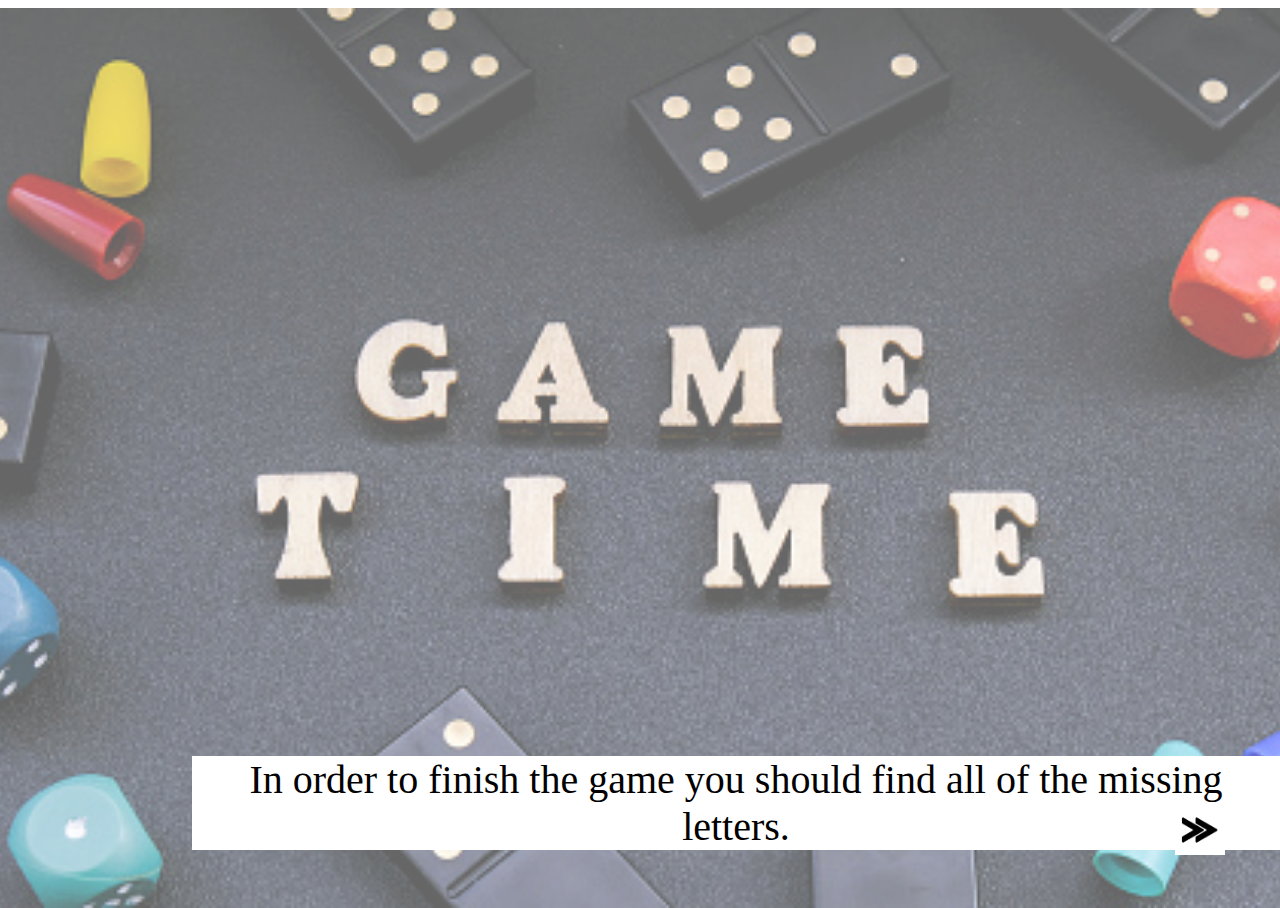
==== index.html @ bba57e0f "Add files via upload" ====
<!DOCTYPE html>
<html lang="en">
  <head>
    <meta charset="UTF-8" />
    <meta http-equiv="X-UA-Compatible" content="IE=edge" />
    <meta name="viewport" content="width=device-width, initial-scale=1.0" />
    <link rel="stylesheet" href="mygame-style.css" />
    <title>Game start</title>
  </head>
  <body class="center">
    <img
      class="imgstartpage"
      src="images/istockphoto-1306464121-170667a.jpg"
      alt=""
    />
    <div class="textfirstpage">
      In order to finish the game you should find all of the missing letters.
    </div>
    <a href="http://127.0.0.1:5501/mygame.html">
      <img class="startpageimg" src="images/arrow.png" alt=""
    /></a>
  </body>
</html>
---- mygame-style.css ----
.center {
  display: flex;
  justify-content: center;
  height: 30rem;
}

.riddle {
  left: 0px;
  right: 0px;
  position: absolute;
  background-color: cornflowerblue;
  top: 0px;
  text-align: center;
  padding: 1rem;
  font-size: 30px;
}

.info {
  border-style: solid;
  border-color: black;
  background-color: bisque;
  font-size: 22pt;
  font-weight: bold;
  position: absolute;
  right: 17rem;
  top: 6rem;
  padding-left: 1rem;
  padding-right: 1rem;
  padding-top: 0.5rem;
  padding-bottom: 0.5rem;
}

.text {
  position: absolute;
  width: 10vw;
  right: 10rem;
  top: 11rem;
}

.dog {
  position: absolute;
  width: 10vw;
  right: 10rem;
  top: 11rem;
  display: none;
}

.outside {
  position: absolute;
  width: 10vw;
  right: 10rem;
  top: 11rem;
  display: none;
}

.room {
  margin-top: 5rem;
}

.boxpuzzle {
  height: 30px;
  width: 30px;
  background-color: blue;
  position: absolute;
  bottom: 280px;
  right: 430px;
  text-align: center;
}

.m {
  background-color: brown;
  position: absolute;
  height: 23px;
  width: 18px;
  left: 665px;
  bottom: 347px;
}

.dogimg {
  position: absolute;
  width: 300px;
  left: 20rem;
  top: 2rem;
}

.dog2img {
  position: absolute;
  height: 260px;
  left: 22rem;
  top: 1.5rem;
  display: none;
}

.door {
  position: absolute;
  height: 295px;
  width: 120px;
  top: 140px;
  left: 420px;
  transform: perspective(14em) rotateY(50deg);
}

.imgstartpage {
  height: 100vh;
  position: sticky;
  top: 0;
  opacity: 0.6;
}

.textfirstpage {
  background-color: white;
  text-align: center;
  font-size: 30pt;
  bottom: 50px;
  left: 15%;
  position: absolute;
}

.startpageimg {
  width: 50px;
  position: absolute;
  right: 55px;
  bottom: 45px;
}

.switch {
  height: 50px;
  width: 50px;
  background-color: aqua;
  position: absolute;
  right: 30%;
  top: 100px;
}

.light-on {
  background-color: white;
}

.light-off {
  background-color: black;
}

.e {
  height: 30px;
  width: 30px;
  display: none;
  position: absolute;
  top: 470px;
  left: 53%;
}

.santa {
  height: 30rem;
  display: none;
  position: absolute;
}

.finish {
  border: 3px;
  border-style: solid;
  border-color: blueviolet;
  display: inline-block;
  padding: 2rem;
  font-size: 30pt;
  position: absolute;
  top: 35%;
  left: 30%;
}

.confetti {
  z-index: 0;
}

.color {
  background-color: bisque;
}

.h2 {
  border-style: solid;
  display: inline-block;
  padding-left: 1rem;
  padding-right: 1rem;
  padding-top: 1.2rem;
  width: 15vw;
  line-height: 8pt;
}

.win {
  border-style: solid;
  padding-left: 1rem;
  padding-right: 1rem;
  padding-top: 1.2rem;
  width: 15vw;
  line-height: 8pt;
  display: none;
}

.h3 {
  margin-left: 1rem;
}

.a {
  width: 30px;
  height: 30px;
  position: absolute;
  left: 270px;
  margin-top: 14rem;
  display: none;
}

.santatext {
  background-color: white;
  position: absolute;
  left: 25rem;
  top: 50%;
  font-size: 16pt;
  padding: 3rem;
  display: none;
}

.arrow {
  width: 50px;
  position: absolute;
  left: 35px;
  bottom: 300px;
  transform: rotate(180deg);
  display: none;
}

.arrow2 {
  width: 50px;
  position: absolute;
  left: 35px;
  bottom: 300px;
  transform: rotate(180deg);
}

.done {
  background-color: rgb(9, 164, 9);
  font-size: 16pt;
  position: absolute;
  left: 47%;
  bottom: 10rem;
  padding-top: 0.4rem;
  padding-bottom: 0.4rem;
  padding-left: 0.7rem;
  padding-right: 0.7rem;
  display: none;
}
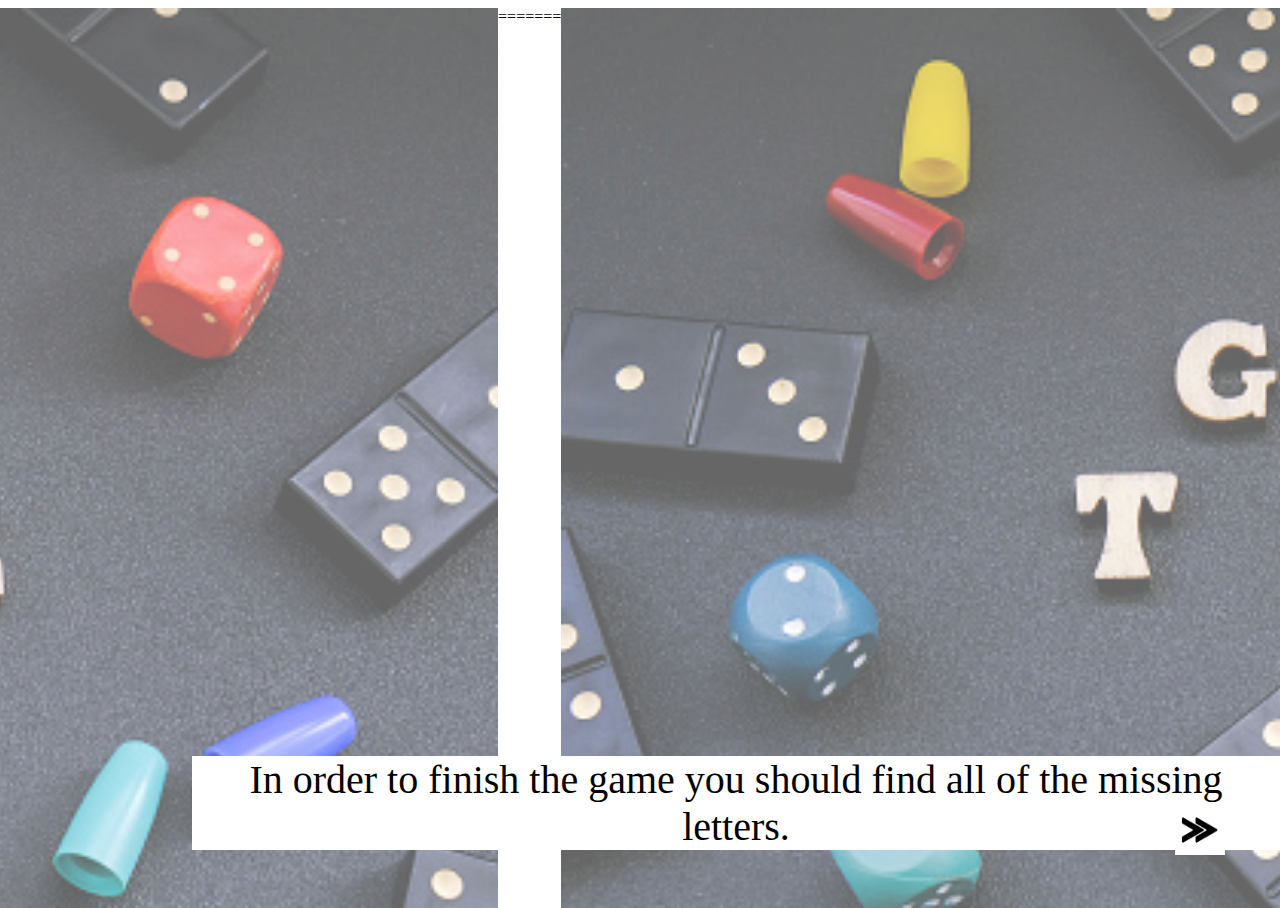
==== commit acbfb035: "1" ====
--- a/index.html
+++ b/index.html
@@ -1,23 +1,49 @@
-<!DOCTYPE html>
-<html lang="en">
-  <head>
-    <meta charset="UTF-8" />
-    <meta http-equiv="X-UA-Compatible" content="IE=edge" />
-    <meta name="viewport" content="width=device-width, initial-scale=1.0" />
-    <link rel="stylesheet" href="mygame-style.css" />
-    <title>Game start</title>
-  </head>
-  <body class="center">
-    <img
-      class="imgstartpage"
-      src="images/istockphoto-1306464121-170667a.jpg"
-      alt=""
-    />
-    <div class="textfirstpage">
-      In order to finish the game you should find all of the missing letters.
-    </div>
-    <a href="http://127.0.0.1:5501/mygame.html">
-      <img class="startpageimg" src="images/arrow.png" alt=""
-    /></a>
-  </body>
-</html>
+<<<<<<< HEAD:Game/index.html
+<!DOCTYPE html>
+<html lang="en">
+  <head>
+    <meta charset="UTF-8" />
+    <meta http-equiv="X-UA-Compatible" content="IE=edge" />
+    <meta name="viewport" content="width=device-width, initial-scale=1.0" />
+    <link rel="stylesheet" href="mygame-style.css" />
+    <title>Game start</title>
+  </head>
+  <body class="center">
+    <img
+      class="imgstartpage"
+      src="images/istockphoto-1306464121-170667a.jpg"
+      alt=""
+    />
+    <div class="textfirstpage">
+      In order to finish the game you should find all of the missing letters.
+    </div>
+    <a href="mygame">
+      <img class="startpageimg" src="images/arrow.png" alt=""
+    /></a>
+  </body>
+</html>
+=======
+<!DOCTYPE html>
+<html lang="en">
+  <head>
+    <meta charset="UTF-8" />
+    <meta http-equiv="X-UA-Compatible" content="IE=edge" />
+    <meta name="viewport" content="width=device-width, initial-scale=1.0" />
+    <link rel="stylesheet" href="mygame-style.css" />
+    <title>Game start</title>
+  </head>
+  <body class="center">
+    <img
+      class="imgstartpage"
+      src="images/istockphoto-1306464121-170667a.jpg"
+      alt=""
+    />
+    <div class="textfirstpage">
+      In order to finish the game you should find all of the missing letters.
+    </div>
+    <a href="mygame">
+      <img class="startpageimg" src="images/arrow.png" alt=""
+    /></a>
+  </body>
+</html>
+>>>>>>> c84a2ce1dbb3949b11ede71825472cee6df6c0d5:index.html
--- a/mygame-style.css
+++ b/mygame-style.css
@@ -1,249 +1,249 @@
-.center {
-  display: flex;
-  justify-content: center;
-  height: 30rem;
-}
-
-.riddle {
-  left: 0px;
-  right: 0px;
-  position: absolute;
-  background-color: cornflowerblue;
-  top: 0px;
-  text-align: center;
-  padding: 1rem;
-  font-size: 30px;
-}
-
-.info {
-  border-style: solid;
-  border-color: black;
-  background-color: bisque;
-  font-size: 22pt;
-  font-weight: bold;
-  position: absolute;
-  right: 17rem;
-  top: 6rem;
-  padding-left: 1rem;
-  padding-right: 1rem;
-  padding-top: 0.5rem;
-  padding-bottom: 0.5rem;
-}
-
-.text {
-  position: absolute;
-  width: 10vw;
-  right: 10rem;
-  top: 11rem;
-}
-
-.dog {
-  position: absolute;
-  width: 10vw;
-  right: 10rem;
-  top: 11rem;
-  display: none;
-}
-
-.outside {
-  position: absolute;
-  width: 10vw;
-  right: 10rem;
-  top: 11rem;
-  display: none;
-}
-
-.room {
-  margin-top: 5rem;
-}
-
-.boxpuzzle {
-  height: 30px;
-  width: 30px;
-  background-color: blue;
-  position: absolute;
-  bottom: 280px;
-  right: 430px;
-  text-align: center;
-}
-
-.m {
-  background-color: brown;
-  position: absolute;
-  height: 23px;
-  width: 18px;
-  left: 665px;
-  bottom: 347px;
-}
-
-.dogimg {
-  position: absolute;
-  width: 300px;
-  left: 20rem;
-  top: 2rem;
-}
-
-.dog2img {
-  position: absolute;
-  height: 260px;
-  left: 22rem;
-  top: 1.5rem;
-  display: none;
-}
-
-.door {
-  position: absolute;
-  height: 295px;
-  width: 120px;
-  top: 140px;
-  left: 420px;
-  transform: perspective(14em) rotateY(50deg);
-}
-
-.imgstartpage {
-  height: 100vh;
-  position: sticky;
-  top: 0;
-  opacity: 0.6;
-}
-
-.textfirstpage {
-  background-color: white;
-  text-align: center;
-  font-size: 30pt;
-  bottom: 50px;
-  left: 15%;
-  position: absolute;
-}
-
-.startpageimg {
-  width: 50px;
-  position: absolute;
-  right: 55px;
-  bottom: 45px;
-}
-
-.switch {
-  height: 50px;
-  width: 50px;
-  background-color: aqua;
-  position: absolute;
-  right: 30%;
-  top: 100px;
-}
-
-.light-on {
-  background-color: white;
-}
-
-.light-off {
-  background-color: black;
-}
-
-.e {
-  height: 30px;
-  width: 30px;
-  display: none;
-  position: absolute;
-  top: 470px;
-  left: 53%;
-}
-
-.santa {
-  height: 30rem;
-  display: none;
-  position: absolute;
-}
-
-.finish {
-  border: 3px;
-  border-style: solid;
-  border-color: blueviolet;
-  display: inline-block;
-  padding: 2rem;
-  font-size: 30pt;
-  position: absolute;
-  top: 35%;
-  left: 30%;
-}
-
-.confetti {
-  z-index: 0;
-}
-
-.color {
-  background-color: bisque;
-}
-
-.h2 {
-  border-style: solid;
-  display: inline-block;
-  padding-left: 1rem;
-  padding-right: 1rem;
-  padding-top: 1.2rem;
-  width: 15vw;
-  line-height: 8pt;
-}
-
-.win {
-  border-style: solid;
-  padding-left: 1rem;
-  padding-right: 1rem;
-  padding-top: 1.2rem;
-  width: 15vw;
-  line-height: 8pt;
-  display: none;
-}
-
-.h3 {
-  margin-left: 1rem;
-}
-
-.a {
-  width: 30px;
-  height: 30px;
-  position: absolute;
-  left: 270px;
-  margin-top: 14rem;
-  display: none;
-}
-
-.santatext {
-  background-color: white;
-  position: absolute;
-  left: 25rem;
-  top: 50%;
-  font-size: 16pt;
-  padding: 3rem;
-  display: none;
-}
-
-.arrow {
-  width: 50px;
-  position: absolute;
-  left: 35px;
-  bottom: 300px;
-  transform: rotate(180deg);
-  display: none;
-}
-
-.arrow2 {
-  width: 50px;
-  position: absolute;
-  left: 35px;
-  bottom: 300px;
-  transform: rotate(180deg);
-}
-
-.done {
-  background-color: rgb(9, 164, 9);
-  font-size: 16pt;
-  position: absolute;
-  left: 47%;
-  bottom: 10rem;
-  padding-top: 0.4rem;
-  padding-bottom: 0.4rem;
-  padding-left: 0.7rem;
-  padding-right: 0.7rem;
-  display: none;
-}
+.center {
+  display: flex;
+  justify-content: center;
+  height: 30rem;
+}
+
+.riddle {
+  left: 0px;
+  right: 0px;
+  position: absolute;
+  background-color: cornflowerblue;
+  top: 0px;
+  text-align: center;
+  padding: 1rem;
+  font-size: 30px;
+}
+
+.info {
+  border-style: solid;
+  border-color: black;
+  background-color: bisque;
+  font-size: 22pt;
+  font-weight: bold;
+  position: absolute;
+  right: 17rem;
+  top: 6rem;
+  padding-left: 1rem;
+  padding-right: 1rem;
+  padding-top: 0.5rem;
+  padding-bottom: 0.5rem;
+}
+
+.text {
+  position: absolute;
+  width: 10vw;
+  right: 10rem;
+  top: 11rem;
+}
+
+.dog {
+  position: absolute;
+  width: 10vw;
+  right: 10rem;
+  top: 11rem;
+  display: none;
+}
+
+.outside {
+  position: absolute;
+  width: 10vw;
+  right: 10rem;
+  top: 11rem;
+  display: none;
+}
+
+.room {
+  margin-top: 5rem;
+}
+
+.boxpuzzle {
+  height: 30px;
+  width: 30px;
+  background-color: blue;
+  position: absolute;
+  bottom: 280px;
+  right: 430px;
+  text-align: center;
+}
+
+.m {
+  background-color: brown;
+  position: absolute;
+  height: 23px;
+  width: 18px;
+  left: 665px;
+  bottom: 347px;
+}
+
+.dogimg {
+  position: absolute;
+  width: 300px;
+  left: 20rem;
+  top: 2rem;
+}
+
+.dog2img {
+  position: absolute;
+  height: 260px;
+  left: 22rem;
+  top: 1.5rem;
+  display: none;
+}
+
+.door {
+  position: absolute;
+  height: 295px;
+  width: 120px;
+  top: 140px;
+  left: 420px;
+  transform: perspective(14em) rotateY(50deg);
+}
+
+.imgstartpage {
+  height: 100vh;
+  position: sticky;
+  top: 0;
+  opacity: 0.6;
+}
+
+.textfirstpage {
+  background-color: white;
+  text-align: center;
+  font-size: 30pt;
+  bottom: 50px;
+  left: 15%;
+  position: absolute;
+}
+
+.startpageimg {
+  width: 50px;
+  position: absolute;
+  right: 55px;
+  bottom: 45px;
+}
+
+.switch {
+  height: 50px;
+  width: 50px;
+  background-color: aqua;
+  position: absolute;
+  right: 30%;
+  top: 100px;
+}
+
+.light-on {
+  background-color: white;
+}
+
+.light-off {
+  background-color: black;
+}
+
+.e {
+  height: 30px;
+  width: 30px;
+  display: none;
+  position: absolute;
+  top: 470px;
+  left: 53%;
+}
+
+.santa {
+  height: 30rem;
+  display: none;
+  position: absolute;
+}
+
+.finish {
+  border: 3px;
+  border-style: solid;
+  border-color: blueviolet;
+  display: inline-block;
+  padding: 2rem;
+  font-size: 30pt;
+  position: absolute;
+  top: 35%;
+  left: 30%;
+}
+
+.confetti {
+  z-index: 0;
+}
+
+.color {
+  background-color: bisque;
+}
+
+.h2 {
+  border-style: solid;
+  display: inline-block;
+  padding-left: 1rem;
+  padding-right: 1rem;
+  padding-top: 1.2rem;
+  width: 15vw;
+  line-height: 8pt;
+}
+
+.win {
+  border-style: solid;
+  padding-left: 1rem;
+  padding-right: 1rem;
+  padding-top: 1.2rem;
+  width: 15vw;
+  line-height: 8pt;
+  display: none;
+}
+
+.h3 {
+  margin-left: 1rem;
+}
+
+.a {
+  width: 30px;
+  height: 30px;
+  position: absolute;
+  left: 270px;
+  margin-top: 14rem;
+  display: none;
+}
+
+.santatext {
+  background-color: white;
+  position: absolute;
+  left: 25rem;
+  top: 50%;
+  font-size: 16pt;
+  padding: 3rem;
+  display: none;
+}
+
+.arrow {
+  width: 50px;
+  position: absolute;
+  left: 35px;
+  bottom: 300px;
+  transform: rotate(180deg);
+  display: none;
+}
+
+.arrow2 {
+  width: 50px;
+  position: absolute;
+  left: 35px;
+  bottom: 300px;
+  transform: rotate(180deg);
+}
+
+.done {
+  background-color: rgb(9, 164, 9);
+  font-size: 16pt;
+  position: absolute;
+  left: 47%;
+  bottom: 10rem;
+  padding-top: 0.4rem;
+  padding-bottom: 0.4rem;
+  padding-left: 0.7rem;
+  padding-right: 0.7rem;
+  display: none;
+}
--- a/mygame-style.css
+++ b/mygame-style.css
@@ -1,249 +1,249 @@
-.center {
-  display: flex;
-  justify-content: center;
-  height: 30rem;
-}
-
-.riddle {
-  left: 0px;
-  right: 0px;
-  position: absolute;
-  background-color: cornflowerblue;
-  top: 0px;
-  text-align: center;
-  padding: 1rem;
-  font-size: 30px;
-}
-
-.info {
-  border-style: solid;
-  border-color: black;
-  background-color: bisque;
-  font-size: 22pt;
-  font-weight: bold;
-  position: absolute;
-  right: 17rem;
-  top: 6rem;
-  padding-left: 1rem;
-  padding-right: 1rem;
-  padding-top: 0.5rem;
-  padding-bottom: 0.5rem;
-}
-
-.text {
-  position: absolute;
-  width: 10vw;
-  right: 10rem;
-  top: 11rem;
-}
-
-.dog {
-  position: absolute;
-  width: 10vw;
-  right: 10rem;
-  top: 11rem;
-  display: none;
-}
-
-.outside {
-  position: absolute;
-  width: 10vw;
-  right: 10rem;
-  top: 11rem;
-  display: none;
-}
-
-.room {
-  margin-top: 5rem;
-}
-
-.boxpuzzle {
-  height: 30px;
-  width: 30px;
-  background-color: blue;
-  position: absolute;
-  bottom: 280px;
-  right: 430px;
-  text-align: center;
-}
-
-.m {
-  background-color: brown;
-  position: absolute;
-  height: 23px;
-  width: 18px;
-  left: 665px;
-  bottom: 347px;
-}
-
-.dogimg {
-  position: absolute;
-  width: 300px;
-  left: 20rem;
-  top: 2rem;
-}
-
-.dog2img {
-  position: absolute;
-  height: 260px;
-  left: 22rem;
-  top: 1.5rem;
-  display: none;
-}
-
-.door {
-  position: absolute;
-  height: 295px;
-  width: 120px;
-  top: 140px;
-  left: 420px;
-  transform: perspective(14em) rotateY(50deg);
-}
-
-.imgstartpage {
-  height: 100vh;
-  position: sticky;
-  top: 0;
-  opacity: 0.6;
-}
-
-.textfirstpage {
-  background-color: white;
-  text-align: center;
-  font-size: 30pt;
-  bottom: 50px;
-  left: 15%;
-  position: absolute;
-}
-
-.startpageimg {
-  width: 50px;
-  position: absolute;
-  right: 55px;
-  bottom: 45px;
-}
-
-.switch {
-  height: 50px;
-  width: 50px;
-  background-color: aqua;
-  position: absolute;
-  right: 30%;
-  top: 100px;
-}
-
-.light-on {
-  background-color: white;
-}
-
-.light-off {
-  background-color: black;
-}
-
-.e {
-  height: 30px;
-  width: 30px;
-  display: none;
-  position: absolute;
-  top: 470px;
-  left: 53%;
-}
-
-.santa {
-  height: 30rem;
-  display: none;
-  position: absolute;
-}
-
-.finish {
-  border: 3px;
-  border-style: solid;
-  border-color: blueviolet;
-  display: inline-block;
-  padding: 2rem;
-  font-size: 30pt;
-  position: absolute;
-  top: 35%;
-  left: 30%;
-}
-
-.confetti {
-  z-index: 0;
-}
-
-.color {
-  background-color: bisque;
-}
-
-.h2 {
-  border-style: solid;
-  display: inline-block;
-  padding-left: 1rem;
-  padding-right: 1rem;
-  padding-top: 1.2rem;
-  width: 15vw;
-  line-height: 8pt;
-}
-
-.win {
-  border-style: solid;
-  padding-left: 1rem;
-  padding-right: 1rem;
-  padding-top: 1.2rem;
-  width: 15vw;
-  line-height: 8pt;
-  display: none;
-}
-
-.h3 {
-  margin-left: 1rem;
-}
-
-.a {
-  width: 30px;
-  height: 30px;
-  position: absolute;
-  left: 270px;
-  margin-top: 14rem;
-  display: none;
-}
-
-.santatext {
-  background-color: white;
-  position: absolute;
-  left: 25rem;
-  top: 50%;
-  font-size: 16pt;
-  padding: 3rem;
-  display: none;
-}
-
-.arrow {
-  width: 50px;
-  position: absolute;
-  left: 35px;
-  bottom: 300px;
-  transform: rotate(180deg);
-  display: none;
-}
-
-.arrow2 {
-  width: 50px;
-  position: absolute;
-  left: 35px;
-  bottom: 300px;
-  transform: rotate(180deg);
-}
-
-.done {
-  background-color: rgb(9, 164, 9);
-  font-size: 16pt;
-  position: absolute;
-  left: 47%;
-  bottom: 10rem;
-  padding-top: 0.4rem;
-  padding-bottom: 0.4rem;
-  padding-left: 0.7rem;
-  padding-right: 0.7rem;
-  display: none;
-}
+.center {
+  display: flex;
+  justify-content: center;
+  height: 30rem;
+}
+
+.riddle {
+  left: 0px;
+  right: 0px;
+  position: absolute;
+  background-color: cornflowerblue;
+  top: 0px;
+  text-align: center;
+  padding: 1rem;
+  font-size: 30px;
+}
+
+.info {
+  border-style: solid;
+  border-color: black;
+  background-color: bisque;
+  font-size: 22pt;
+  font-weight: bold;
+  position: absolute;
+  right: 17rem;
+  top: 6rem;
+  padding-left: 1rem;
+  padding-right: 1rem;
+  padding-top: 0.5rem;
+  padding-bottom: 0.5rem;
+}
+
+.text {
+  position: absolute;
+  width: 10vw;
+  right: 10rem;
+  top: 11rem;
+}
+
+.dog {
+  position: absolute;
+  width: 10vw;
+  right: 10rem;
+  top: 11rem;
+  display: none;
+}
+
+.outside {
+  position: absolute;
+  width: 10vw;
+  right: 10rem;
+  top: 11rem;
+  display: none;
+}
+
+.room {
+  margin-top: 5rem;
+}
+
+.boxpuzzle {
+  height: 30px;
+  width: 30px;
+  background-color: blue;
+  position: absolute;
+  bottom: 280px;
+  right: 430px;
+  text-align: center;
+}
+
+.m {
+  background-color: brown;
+  position: absolute;
+  height: 23px;
+  width: 18px;
+  left: 665px;
+  bottom: 347px;
+}
+
+.dogimg {
+  position: absolute;
+  width: 300px;
+  left: 20rem;
+  top: 2rem;
+}
+
+.dog2img {
+  position: absolute;
+  height: 260px;
+  left: 22rem;
+  top: 1.5rem;
+  display: none;
+}
+
+.door {
+  position: absolute;
+  height: 295px;
+  width: 120px;
+  top: 140px;
+  left: 420px;
+  transform: perspective(14em) rotateY(50deg);
+}
+
+.imgstartpage {
+  height: 100vh;
+  position: sticky;
+  top: 0;
+  opacity: 0.6;
+}
+
+.textfirstpage {
+  background-color: white;
+  text-align: center;
+  font-size: 30pt;
+  bottom: 50px;
+  left: 15%;
+  position: absolute;
+}
+
+.startpageimg {
+  width: 50px;
+  position: absolute;
+  right: 55px;
+  bottom: 45px;
+}
+
+.switch {
+  height: 50px;
+  width: 50px;
+  background-color: aqua;
+  position: absolute;
+  right: 30%;
+  top: 100px;
+}
+
+.light-on {
+  background-color: white;
+}
+
+.light-off {
+  background-color: black;
+}
+
+.e {
+  height: 30px;
+  width: 30px;
+  display: none;
+  position: absolute;
+  top: 470px;
+  left: 53%;
+}
+
+.santa {
+  height: 30rem;
+  display: none;
+  position: absolute;
+}
+
+.finish {
+  border: 3px;
+  border-style: solid;
+  border-color: blueviolet;
+  display: inline-block;
+  padding: 2rem;
+  font-size: 30pt;
+  position: absolute;
+  top: 35%;
+  left: 30%;
+}
+
+.confetti {
+  z-index: 0;
+}
+
+.color {
+  background-color: bisque;
+}
+
+.h2 {
+  border-style: solid;
+  display: inline-block;
+  padding-left: 1rem;
+  padding-right: 1rem;
+  padding-top: 1.2rem;
+  width: 15vw;
+  line-height: 8pt;
+}
+
+.win {
+  border-style: solid;
+  padding-left: 1rem;
+  padding-right: 1rem;
+  padding-top: 1.2rem;
+  width: 15vw;
+  line-height: 8pt;
+  display: none;
+}
+
+.h3 {
+  margin-left: 1rem;
+}
+
+.a {
+  width: 30px;
+  height: 30px;
+  position: absolute;
+  left: 270px;
+  margin-top: 14rem;
+  display: none;
+}
+
+.santatext {
+  background-color: white;
+  position: absolute;
+  left: 25rem;
+  top: 50%;
+  font-size: 16pt;
+  padding: 3rem;
+  display: none;
+}
+
+.arrow {
+  width: 50px;
+  position: absolute;
+  left: 35px;
+  bottom: 300px;
+  transform: rotate(180deg);
+  display: none;
+}
+
+.arrow2 {
+  width: 50px;
+  position: absolute;
+  left: 35px;
+  bottom: 300px;
+  transform: rotate(180deg);
+}
+
+.done {
+  background-color: rgb(9, 164, 9);
+  font-size: 16pt;
+  position: absolute;
+  left: 47%;
+  bottom: 10rem;
+  padding-top: 0.4rem;
+  padding-bottom: 0.4rem;
+  padding-left: 0.7rem;
+  padding-right: 0.7rem;
+  display: none;
+}
